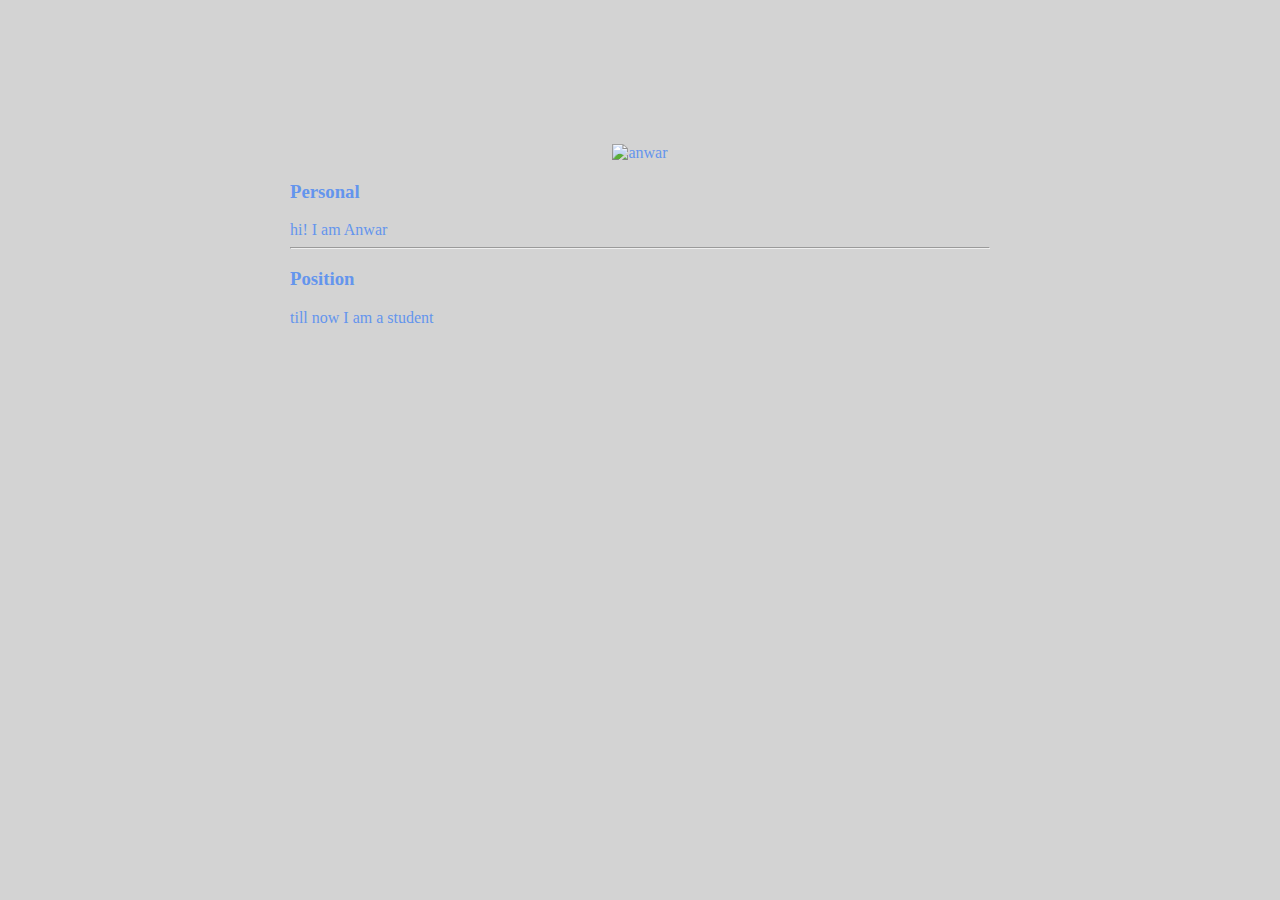
==== ui/index.html @ f70e5477 "[imad-console] Updates ui/index.html" ====
<!doctype html>
<html>
    <head>
        <link href="/ui/style.css" rel="stylesheet" />
        
    </head>
    <body>
      <div class="container">
          <div class="center"  >
             <img id="ma" src="https://pbs.twimg.com/profile_images/898553134708019201/7f_c2xoO.jpg" class="img-medium"/ title="anwar">
          </div>
            <h3>Personal</h3>
         <div>
              hi! I am Anwar
         </div>
         <hr/>
         <h3>Position</h3>
         <div>
             till now I am a student 
         </div>
         <div class="footer"></div>
        
        </div>
        <script type="text/javascript" src="/ui/main.js">
        </script>
    </body>
</html>
---- ui/style.css ----
body {
    font-family: sans-serif;
    background-color: lightgrey;
    margin-top: 75px;
}

.center {
    text-align: center;
}

.text-big {
    font-size: 300%;
}

.bold {
    font-weight: bold;
}

.img-medium {
    height: 200px;
}
.container{
  max-width:700px;
  margin:0 auto;
  color:cornflowerblue;
  font-family:Times New Roman;
 padding-top: 69px;
 padding-left: 20px;
 padding-right: 20px;
    
}  

.para{
  font-family: sans-serif;
  color: #888844;
}
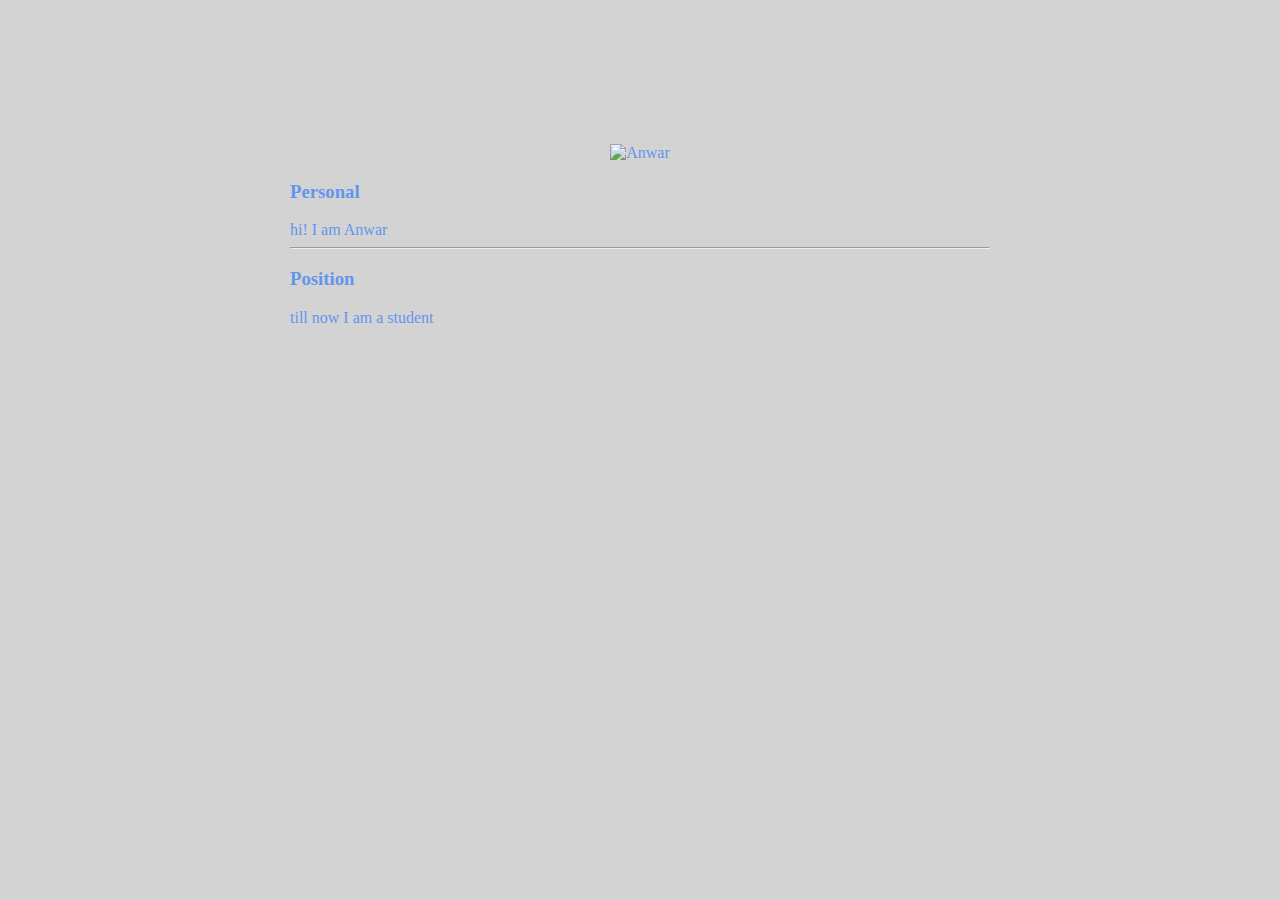
==== commit b1b5653f: "[imad-console] Updates ui/index.html" ====
--- a/ui/index.html
+++ b/ui/index.html
@@ -7,7 +7,7 @@
     <body>
       <div class="container">
           <div class="center"  >
-             <img id="ma" src="https://pbs.twimg.com/profile_images/898553134708019201/7f_c2xoO.jpg" class="img-medium"/ title="anwar">
+             <img title="Anwar" id="mad" src="https://pbs.twimg.com/profile_images/898553134708019201/7f_c2xoO.jpg" class="img-medium"/>
           </div>
             <h3>Personal</h3>
          <div>
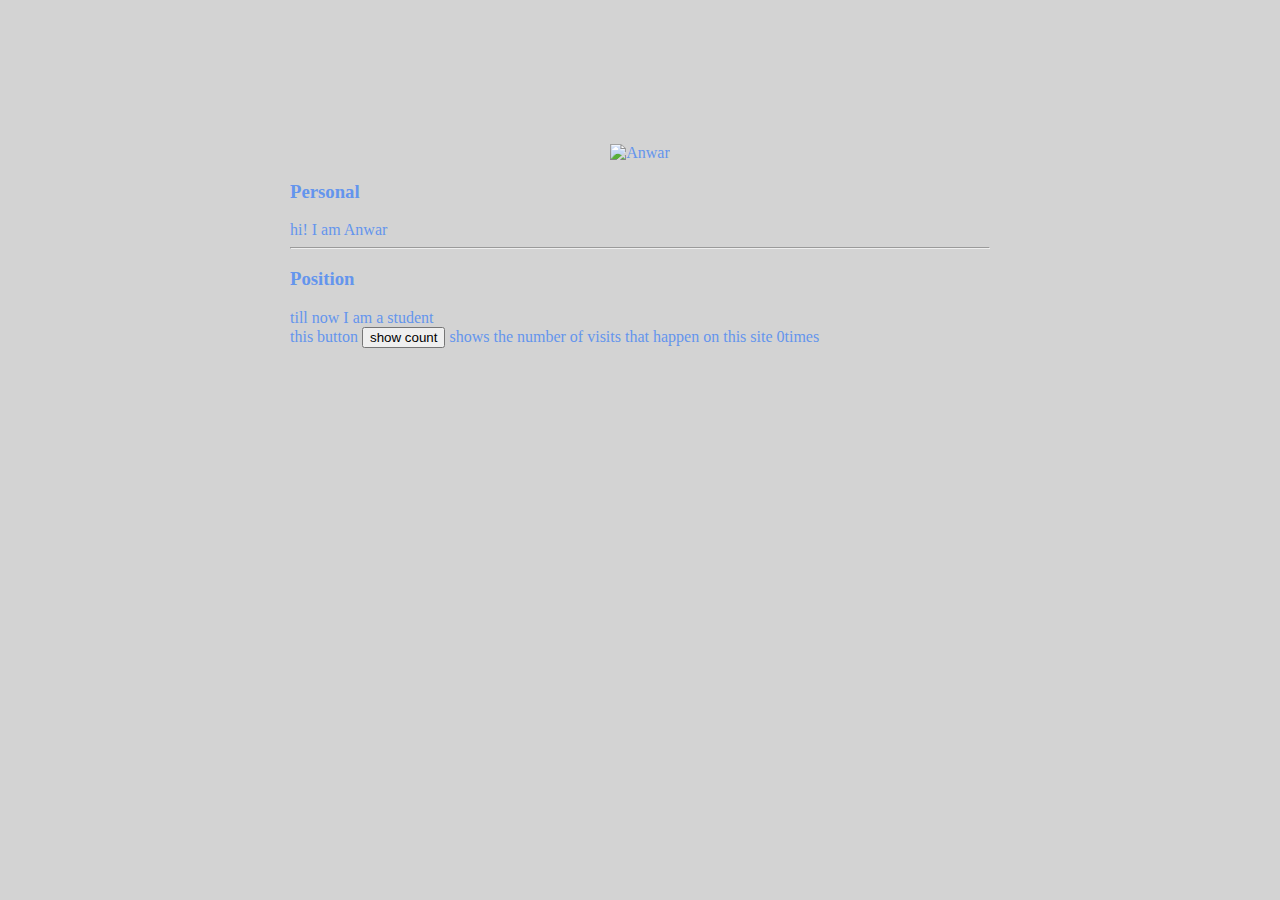
==== commit f640b506: "[imad-console] Updates ui/index.html" ====
--- a/ui/index.html
+++ b/ui/index.html
@@ -14,11 +14,12 @@
               hi! I am Anwar
          </div>
          <hr/>
-         <h3>Position</h3>
+         <h3 title="current status">Position</h3>
          <div>
              till now I am a student 
          </div>
-         <div class="footer"></div>
+         <div class="footer"> this button <button id="counter">show count</button> shows the number of visits that happen on this site
+         <span id="count">0</span>times</div>
         
         </div>
         <script type="text/javascript" src="/ui/main.js">
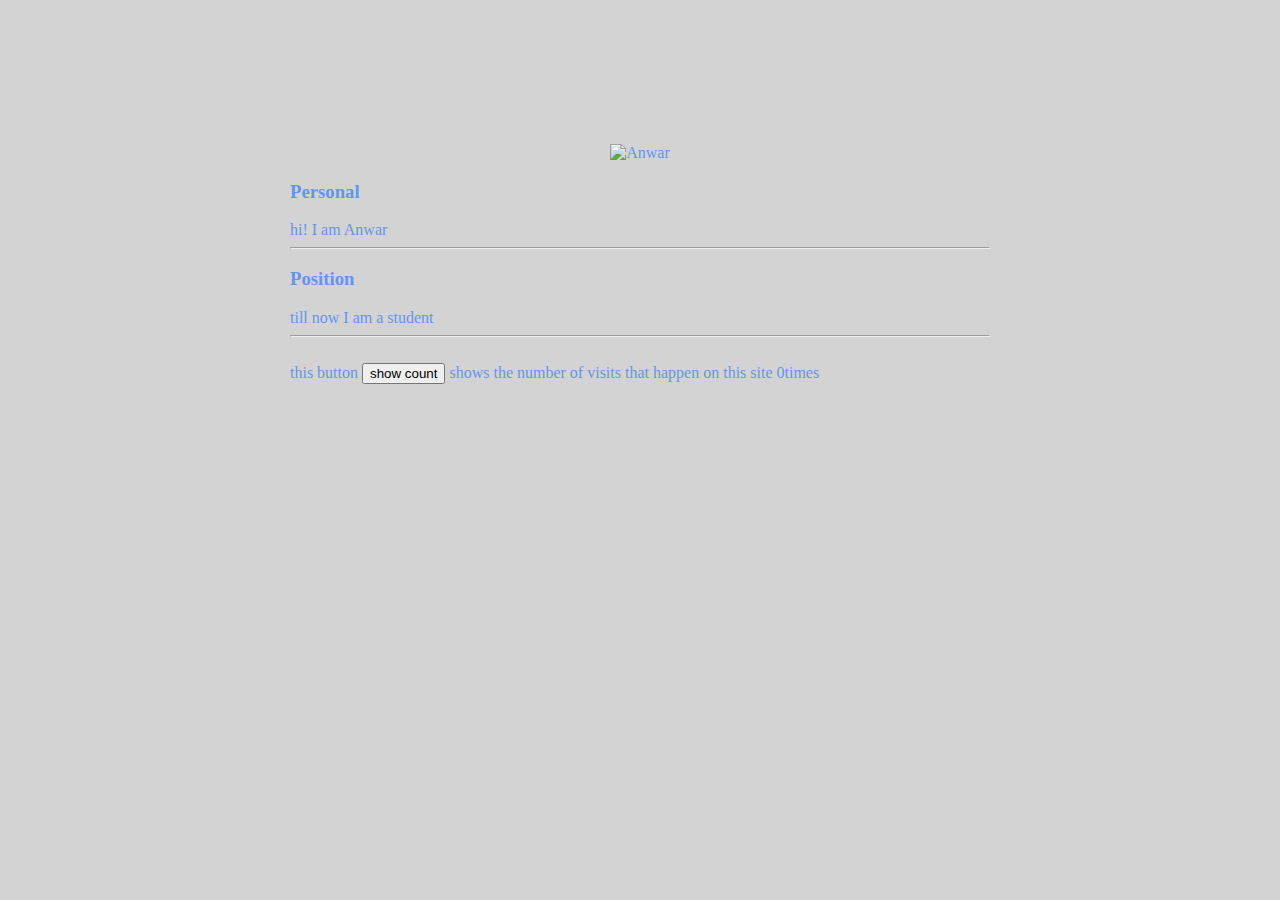
==== commit 52362a60: "[imad-console] Updates ui/index.html" ====
--- a/ui/index.html
+++ b/ui/index.html
@@ -18,6 +18,8 @@
          <div>
              till now I am a student 
          </div>
+         <hr/>
+         <br>
          <div class="footer"> this button <button id="counter">show count</button> shows the number of visits that happen on this site
          <span id="count">0</span>times</div>
         
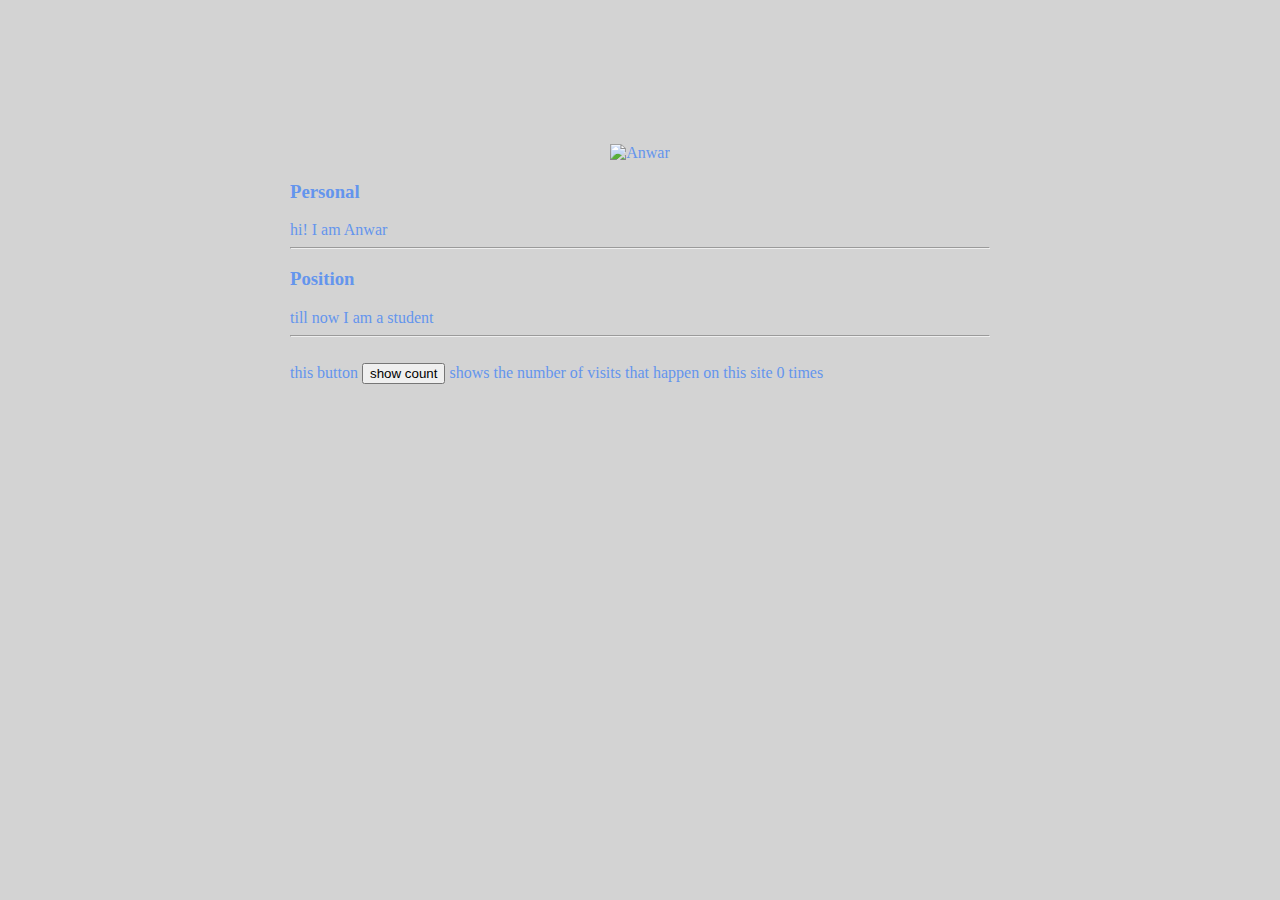
==== commit 4bf17293: "[imad-console] Updates ui/index.html" ====
--- a/ui/index.html
+++ b/ui/index.html
@@ -21,7 +21,7 @@
          <hr/>
          <br>
          <div class="footer"> this button <button id="counter">show count</button> shows the number of visits that happen on this site
-         <span id="count">0</span>times</div>
+         <span id="count">0</span> times</div>
         
         </div>
         <script type="text/javascript" src="/ui/main.js">
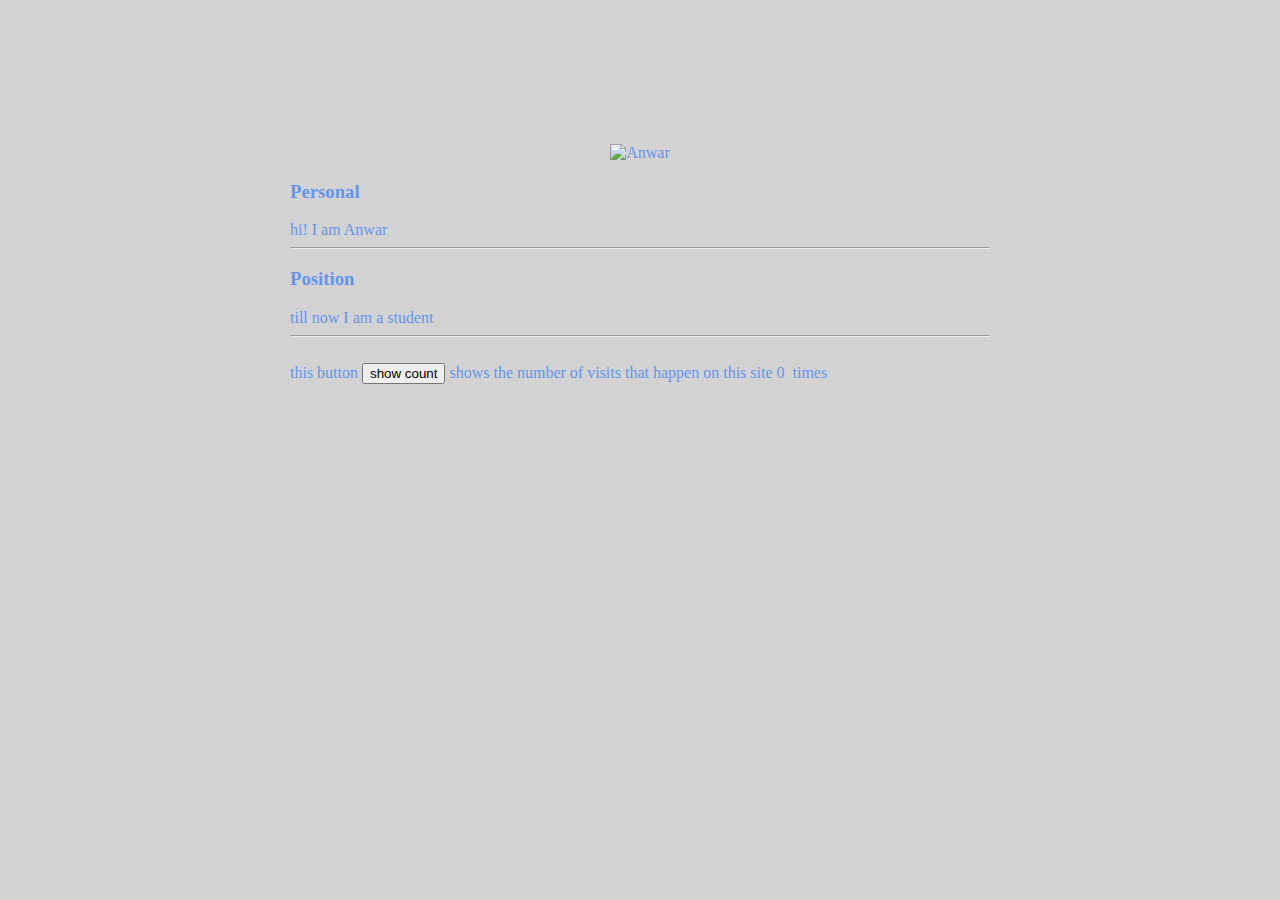
==== commit 1c8d6f75: "[imad-console] Updates ui/index.html" ====
--- a/ui/index.html
+++ b/ui/index.html
@@ -21,7 +21,7 @@
          <hr/>
          <br>
          <div class="footer"> this button <button id="counter">show count</button> shows the number of visits that happen on this site
-         <span id="count">0</span> times</div>
+         <span id="count">0</span> &nbsp;times</div>
         
         </div>
         <script type="text/javascript" src="/ui/main.js">
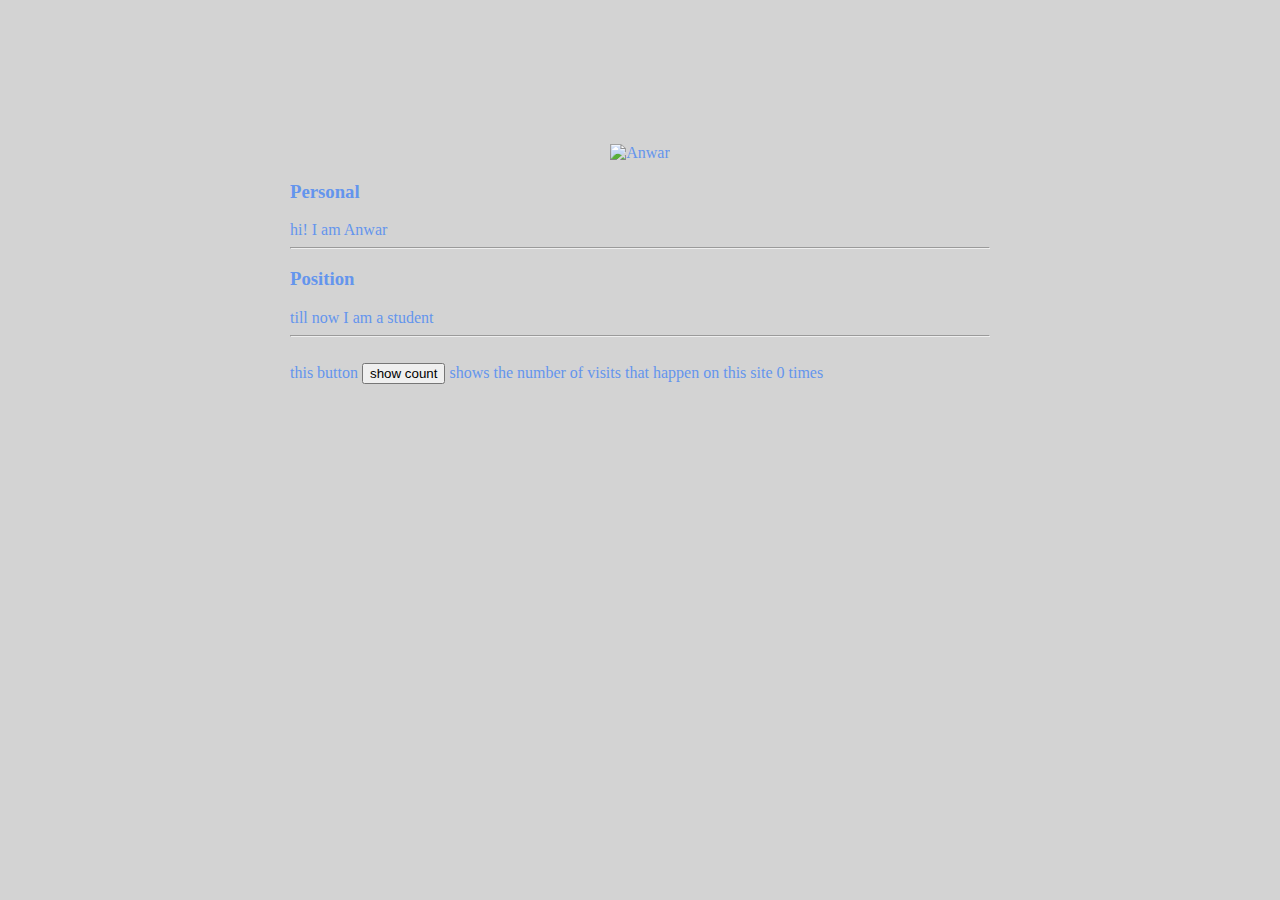
==== commit c957db38: "[imad-console] Updates ui/index.html" ====
--- a/ui/index.html
+++ b/ui/index.html
@@ -21,7 +21,7 @@
          <hr/>
          <br>
          <div class="footer"> this button <button id="counter">show count</button> shows the number of visits that happen on this site
-         <span id="count">0</span> &nbsp;times</div>
+         <span id="count">0</span> times</div>
         
         </div>
         <script type="text/javascript" src="/ui/main.js">
